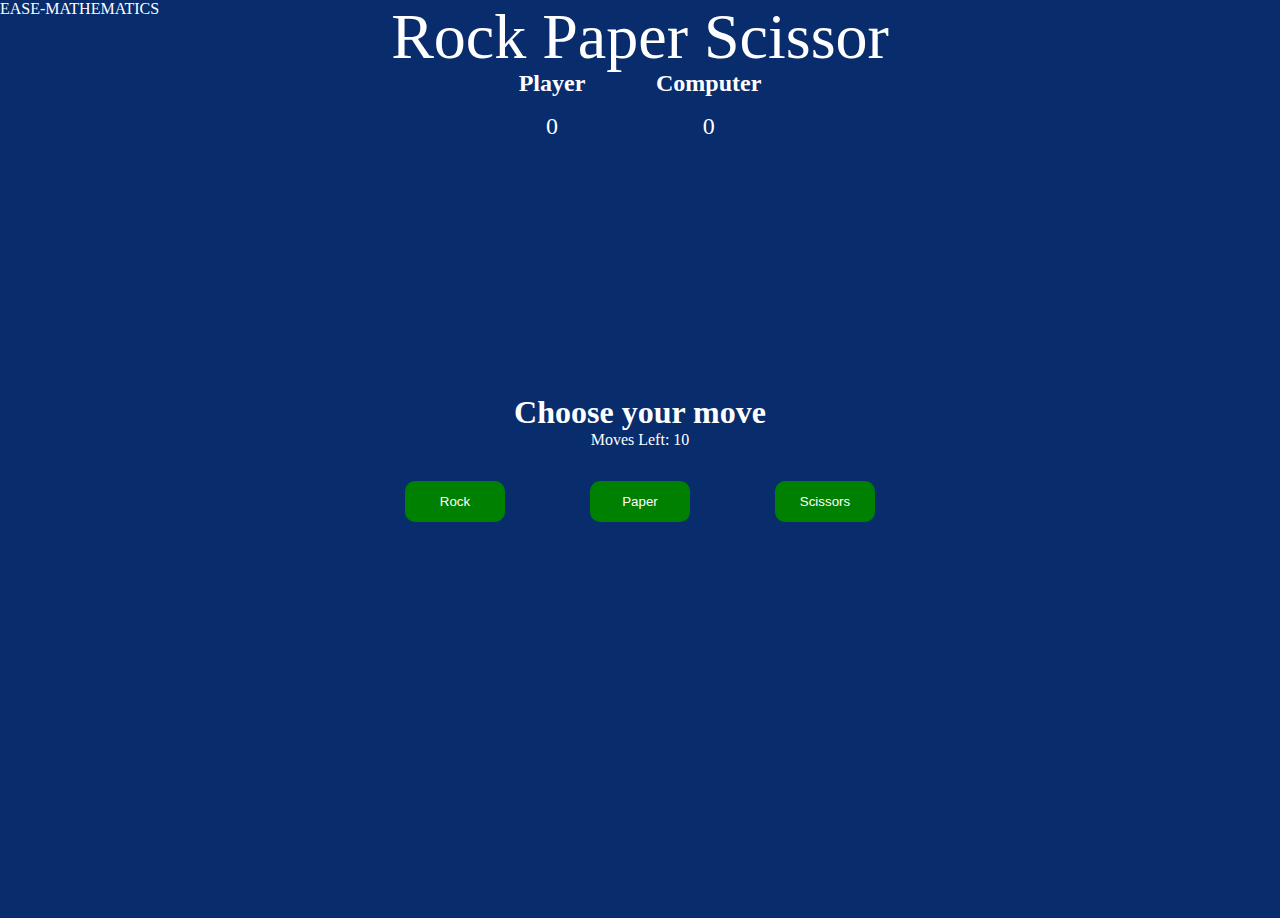
==== Play.html @ 76eb4828 "first commit" ====
<!DOCTYPE html>
<html lang="en">
<head>
    <title>Document</title>
    <link rel="stylesheet" href="./css/Play.css">
</head>
<body>
    <header class="nav">
        <div class="Ease-logo"> EASE-MATHEMATICS </div>
    </header>
    
	<section class="game">

		<!--Title -->
		<div class="title">Rock Paper Scissor</div>
		
		<!--Display Score of player and computer -->
		<div class="score">
			<div class="playerScore">
				<h2>Player</h2>
				<p class="p-count count">0</p>

			</div>	
			<div class="computerScore">
				<h2>Computer</h2>
				<p class="c-count count">0</p>

			</div>
		</div>
	
		<div class="move">Choose your move</div>
		
		<!--Number of moves left before game ends -->
		<div class="movesleft">Moves Left: 10 </div>
		
		<!--Options available to player to play game -->
		<div class="options">
			<button class="rock">Rock</button>
			<button class="paper">Paper</button>
			<button class="scissor">Scissors</button>
		</div>
		
		<!--Final result of game -->
		<div class="result"></div>
		
		<!--Reload the game -->
		<button class="reload"></button>

	</section>




    <script src="./js/Play.js"></script>
</body>
</html>
---- css/Play.css ----
/* styles.css */
/* universal selector - Applies to whole document */
*{
	padding: 0;
	margin: 0;
	box-sizing: border-box;
	background: #082c6c;
	color: #fff;
}
/* To center everything in game */
.game{
	display: flex;
	flex-direction: column;
	height: 100vh;
	width: 100vw;
	justify-content: center;
	align-items: center;
}

/* Title of the game */
.title{
	position: absolute;
	top: 0;
	font-size: 4rem;
	z-index: 2;
}

/* Score Board */
.score{
	display: flex;
	width: 30vw;
	justify-content: space-evenly;
	position: absolute;
	top: 70px;
	z-index: 1;
}

/* Score */
.p-count,.c-count{
	text-align: center;
	font-size: 1.5rem;
	margin-top: 1rem;
}

/* displaying three buttons in one line */
.options{
	display: flex;
	width: 50vw;
	justify-content: space-evenly;
	margin-top: 2rem;
}

/* Styling on all three buttons */
.rock, .paper, .scissor{
	padding: 0.8rem;
	width: 100px;
	border-radius: 10px;
	background: green;
	outline: none;
	border-color: green;
	border: none;
	cursor: pointer;
}

.move{
	font-size: 2rem;
	font-weight: bold;
}

/* Reload button style */
.reload {
	display: none;
	margin-top: 2rem;
	padding: 1rem;
	background: green;
	outline: none;
	border: none;
	border-radius: 10px;
	cursor: pointer;
}

.result{
	margin-top: 20px;
	font-size: 1.2rem;
}

/* Responsive Design */
@media screen and (max-width: 612px)
{
	.title{
		text-align: center;
	}
	.score{
		position: absolute;
		top: 200px;
		width: 100vw;
	}
	.options{
		width: 100vw;
	}
}
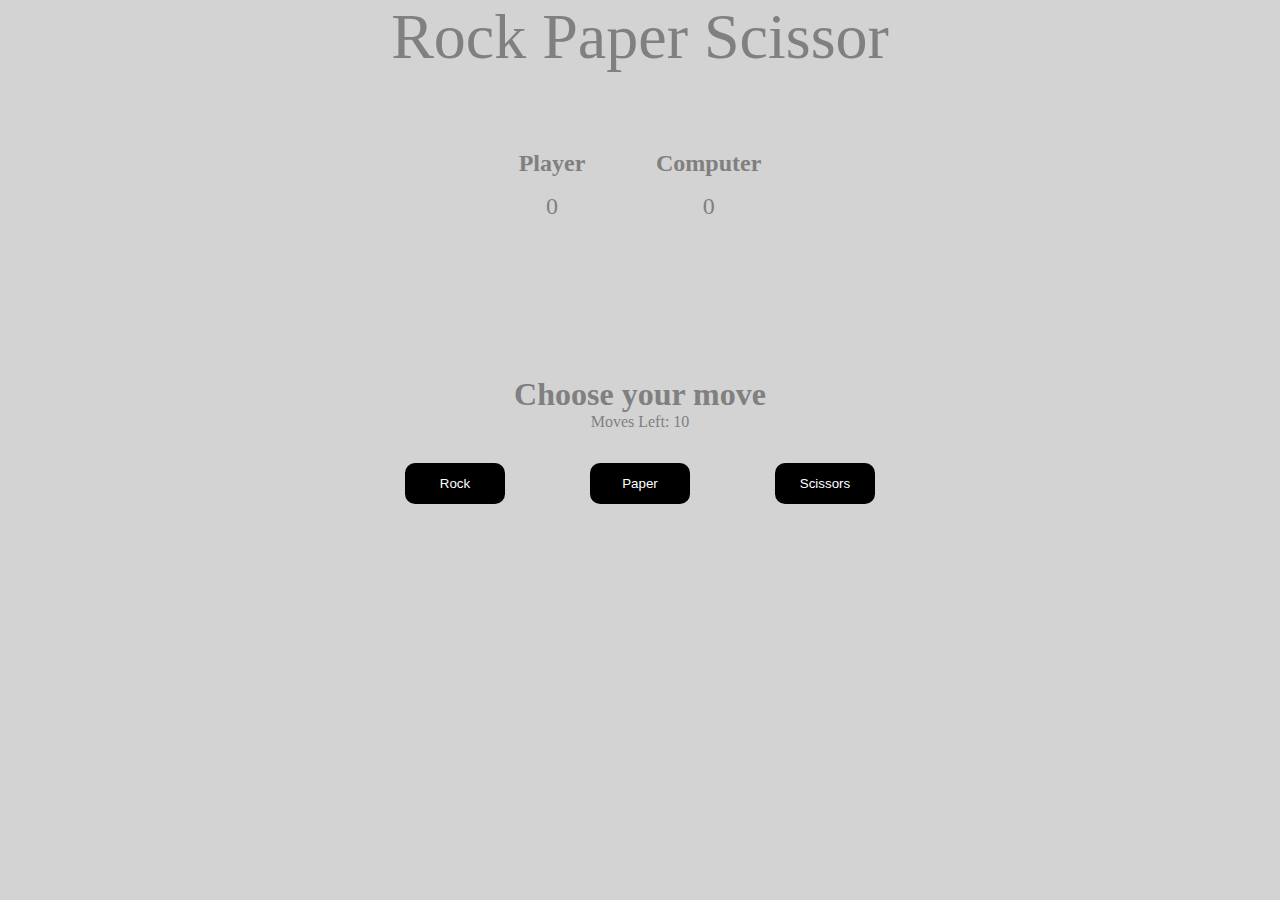
==== commit 50bddd4d: "adddd" ====
--- a/Play.html
+++ b/Play.html
@@ -5,9 +5,9 @@
     <link rel="stylesheet" href="./css/Play.css">
 </head>
 <body>
-    <header class="nav">
+    <!-- <header class="nav">
         <div class="Ease-logo"> EASE-MATHEMATICS </div>
-    </header>
+    </header> -->
     
 	<section class="game">
 
--- a/css/Play.css
+++ b/css/Play.css
@@ -4,8 +4,8 @@
 	padding: 0;
 	margin: 0;
 	box-sizing: border-box;
-	background: #082c6c;
-	color: #fff;
+	background: lightgrey;
+	color: grey;
 }
 /* To center everything in game */
 .game{
@@ -31,7 +31,7 @@
 	width: 30vw;
 	justify-content: space-evenly;
 	position: absolute;
-	top: 70px;
+	top: 150px;
 	z-index: 1;
 }
 
@@ -55,11 +55,12 @@
 	padding: 0.8rem;
 	width: 100px;
 	border-radius: 10px;
-	background: green;
+	background: black;
 	outline: none;
-	border-color: green;
+	border-color: black;
 	border: none;
 	cursor: pointer;
+	color: white;
 }
 
 .move{
@@ -82,6 +83,7 @@
 .result{
 	margin-top: 20px;
 	font-size: 1.2rem;
+	
 }
 
 /* Responsive Design */
